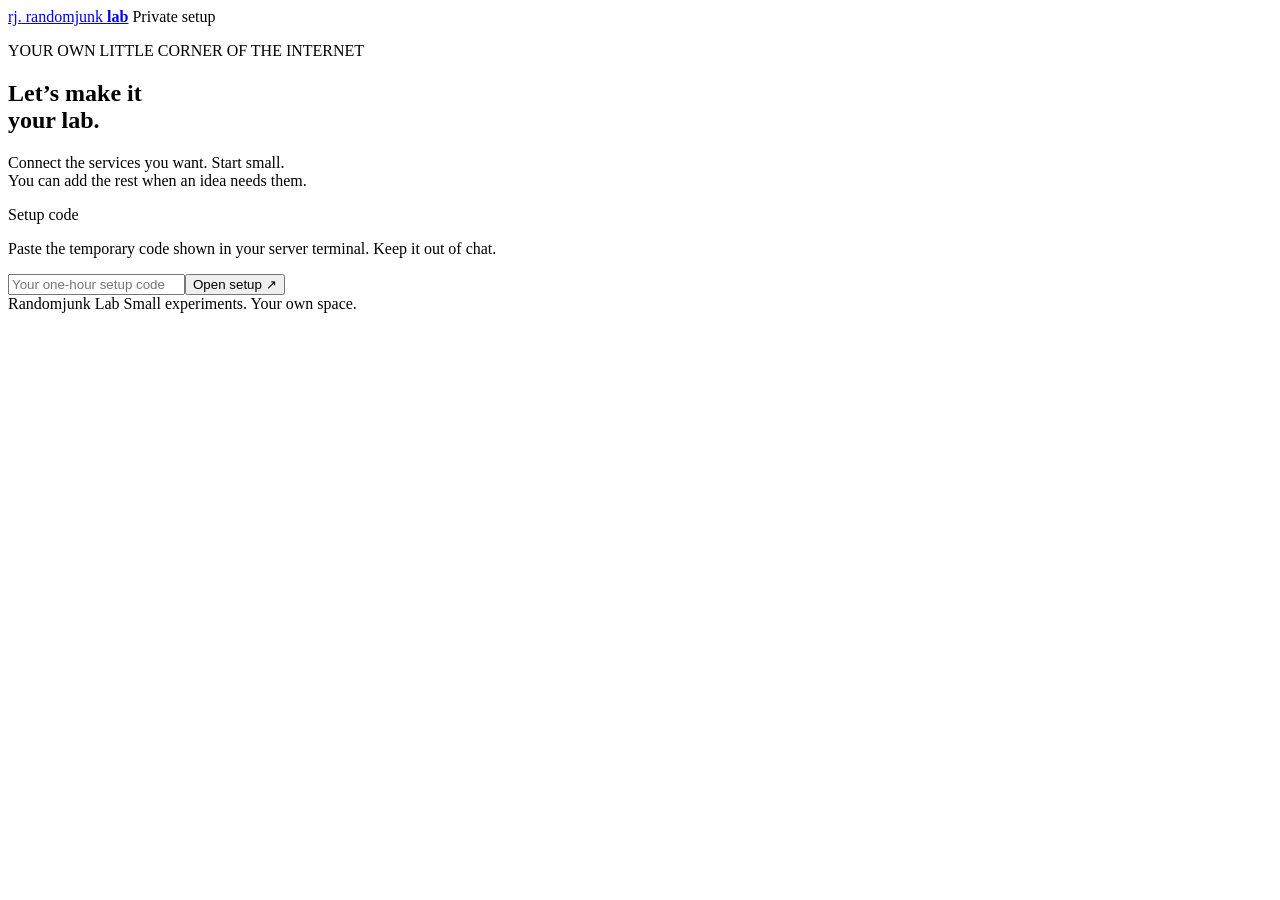
==== tools/setup-ui/index.html @ fc13f2a9 "feat: add private service setup form and credential handoff" ====
<!doctype html>
<html lang="en">
<head><meta charset="utf-8"><meta name="viewport" content="width=device-width, initial-scale=1"><title>Set up your lab · Randomjunk</title><link rel="stylesheet" href="/style.css"><script defer src="/app.js"></script></head>
<body>
<header><a class="brand" href="/" aria-label="Randomjunk Lab home"><span class="mark">rj.</span> randomjunk <strong>lab</strong></a><span class="private"><i></i> Private setup</span></header>
<main>
<section id="unlock" class="unlock"><p class="eyebrow">YOUR OWN LITTLE CORNER OF THE INTERNET</p><h1>Let’s make it<br>your lab.</h1><p class="intro">Connect the services you want. Start small.<br>You can add the rest when an idea needs them.</p><div class="unlock-box"><label for="setup-code">Setup code</label><p>Paste the temporary code shown in your server terminal. Keep it out of chat.</p><div class="row"><input id="setup-code" type="password" autocomplete="off" spellcheck="false" placeholder="Your one-hour setup code"><button id="unlock-button" type="button">Open setup <span>↗</span></button></div></div></section>
<div id="workspace" hidden>
<section class="hero"><div><p class="eyebrow">MAKE ROOM FOR YOUR NEXT IDEA</p><h1>A few connections.<br>A lot of possibilities.</h1><p class="intro">Give your lab the tools it needs. Every service is optional.<br>Start with notifications, then add AI when you need it.</p></div><aside class="hero-note"><span class="spark">✳</span><strong>Your keys. Your server.</strong><p>Credentials stay on this VPS. Saving a key doesn’t spend credits or start a subscription.</p></aside></section>
<nav aria-label="Setup sections"><a href="#popular">01 · Popular services</a><a href="#lab">02 · Your lab</a><a href="#more">03 · More connections</a><a href="#review">04 · Finish up</a></nav>
<form id="setup-form" autocomplete="off">
<section id="popular"><div class="section-heading"><div><p class="eyebrow">A GOOD PLACE TO START</p><h2>Popular services</h2></div><span class="muted">Pick what fits your ideas.</span></div>
<div class="cards">
<article class="card featured"><div class="card-top"><span class="service-icon green">↗</span><span class="pill">Recommended</span></div><h3>ntfy <span class="service-kind">Notifications</span></h3><p>Your lab’s line to your phone. Get a link when an experiment is building or ready.</p><label for="notifications">Phone notifications</label><select id="notifications" data-choice="NOTIFICATIONS"><option value="">Choose an option</option><option value="ntfy">Set up with ntfy.sh</option><option value="skip">Set up later</option></select><div id="ntfy-panel" hidden><p class="small">Install the ntfy phone app. We’ll make a fresh topic on <strong>ntfy.sh</strong> for this lab. No API key needed.</p><button id="topic-button" type="button" class="secondary">Create my subscription</button><div id="subscription" hidden><label for="topic">Subscribe to this topic in ntfy</label><div class="row"><input id="topic" readonly spellcheck="false"><button id="copy-topic" type="button" class="secondary">Copy</button></div><p class="small">Keep the topic private: anyone who knows it can read or send messages.</p></div><div class="ntfy-actions"><button id="test-ntfy" type="button" class="secondary">Send test notification</button><button id="confirm-ntfy" type="button" class="secondary" disabled>It arrived on my phone</button></div></div><span id="ntfy-status" class="status">Not configured</span></article>
<article class="card"><div class="card-top"><span class="service-icon">r8</span><span class="pill subtle">Images · video · audio</span></div><h3>Replicate</h3><p>Explore a broad catalog of creative AI models through one account. It doesn’t include every model everywhere.</p><label for="replicate-key">API token</label><input id="replicate-key" data-secret="REPLICATE_API_TOKEN" type="password" autocomplete="new-password" spellcheck="false" placeholder="Paste your Replicate token"><div class="key-footer"><a href="https://replicate.com/account/api-tokens" target="_blank" rel="noreferrer">Get a token ↗</a><button type="button" class="text-button" data-remove="REPLICATE_API_TOKEN" hidden>Remove from setup</button></div><span class="status" data-status="REPLICATE_API_TOKEN">Not configured</span><p class="small">Pay for the models you run. Billing and model access need checking separately.</p></article>
<article class="card"><div class="card-top"><span class="service-icon">◎</span><span class="pill subtle">Text · voice · more</span></div><h3>OpenAI</h3><p>Add OpenAI models to your apps, including text and audio features. Choose a model when you build.</p><label for="openai-key">API key</label><input id="openai-key" data-secret="OPENAI_API_KEY" type="password" autocomplete="new-password" spellcheck="false" placeholder="Paste your OpenAI API key"><div class="key-footer"><a href="https://platform.openai.com/api-keys" target="_blank" rel="noreferrer">Get a key ↗</a><button type="button" class="text-button" data-remove="OPENAI_API_KEY" hidden>Remove from setup</button></div><span class="status" data-status="OPENAI_API_KEY">Not configured</span><p class="small">App API credentials are separate from signing in to your desktop coding agent.</p></article>
</div><p class="section-foot">Just building a website? You can start with no AI provider at all.</p></section>
<section id="lab"><div class="section-heading"><div><p class="eyebrow">THE BASICS</p><h2>Your lab</h2></div></div><div class="panel field-grid"><label>Lab name<input data-choice="PROJECT_NAME" maxlength="253" placeholder="My Lab"></label><label>Domain<input data-choice="DOMAIN" maxlength="253" placeholder="lab.example.com" spellcheck="false"><span class="hint">A domain you own, pointing to this VPS.</span></label><label>SSH port<input data-choice="SSH_PORT" type="number" min="1" max="65535" placeholder="22"><span class="hint">Your agent will confirm this before changing the firewall.</span></label><label>Backup timezone<input data-choice="BACKUP_TIMEZONE" maxlength="253" placeholder="Europe/Berlin"></label><label>Desktop coding agent<select data-choice="DEPLOYMENT_AGENT"><option value="claude-desktop">Claude Desktop</option><option value="codex-desktop">Codex / ChatGPT desktop</option></select></label><label>Budget for API setup tests (USD)<input data-choice="AI_TEST_BUDGET_USD" inputmode="decimal" placeholder="Ask me first"><span class="hint">A preference for your agent, not an enforced spending cap.</span></label></div></section>
<section id="more"><div class="section-heading"><div><p class="eyebrow">WHEN YOU NEED THEM</p><h2>More connections</h2></div><span class="muted">No need to set up everything today.</span></div>
<details class="panel" open><summary><span><strong>Backups & monitoring</strong><small>Keep your work recoverable.</small></span><span class="pill">Recommended</span></summary><div class="detail-body"><p>A backup is only ready after your agent has saved and restored a test file. Your backup password also needs a copy outside this VPS.</p><label>Backups<select data-choice="BACKUPS" id="backups"><option value="">Choose an option</option><option value="b2">Set up Backblaze B2 backups</option><option value="skip">Defer backups for now</option></select></label><div id="backup-fields" hidden><div class="field-grid"><label>Bucket name<input data-choice="B2_BUCKET"></label><label>B2 S3 endpoint<input data-choice="B2_ENDPOINT" placeholder="s3.region.backblazeb2.com"></label><label>Unique server / repository name<input data-choice="BACKUP_SERVER_NAME" placeholder="paris-lab"></label><label>Application key ID<input type="password" data-secret="B2_KEY_ID" autocomplete="new-password"></label><label>Application key<input type="password" data-secret="B2_APP_KEY" autocomplete="new-password"></label><label>Backup encryption password<input type="password" data-secret="RESTIC_PASSWORD" autocomplete="new-password"></label></div><label class="check"><input type="checkbox" id="recovery">I saved the backup credentials and password outside this VPS.</label><a href="https://www.backblaze.com/cloud-storage" target="_blank" rel="noreferrer">Set up Backblaze B2 ↗</a></div><label>External monitoring<select data-choice="BACKUP_MONITORING" id="monitoring"><option value="">Choose later</option><option value="healthchecks">Healthchecks.io</option><option value="skip">Skip for now</option></select></label><div id="monitor-fields" hidden><label>Private ping URL<input type="password" data-secret="HEALTHCHECKS_PING_URL" autocomplete="new-password" placeholder="Paste your check’s ping URL"></label><p class="small">Catches missed backup check-ins, even when this server is offline. Your agent will configure the check and confirm alerts.</p><a href="https://healthchecks.io/" target="_blank" rel="noreferrer">Create a check ↗</a></div></div></details>
<details class="panel"><summary><span><strong>More AI providers</strong><small>Gemini, Anthropic and OpenRouter.</small></span><span>+</span></summary><div class="detail-body" id="other-providers"></div></details>
<details class="panel"><summary><span><strong>Email</strong><small>Send messages from your apps with Resend.</small></span><span>+</span></summary><div class="detail-body"><label>Transactional email<select data-choice="EMAIL_PROVIDER" id="email"><option value="">Not needed yet</option><option value="resend">Resend</option></select></label><div id="email-fields" hidden><label>Resend API key<input type="password" data-secret="RESEND_API_KEY" autocomplete="new-password"></label><div class="field-grid"><label>Verified sending domain<input data-choice="EMAIL_SENDING_DOMAIN" placeholder="notify.example.com"></label><label>Default sender (optional)<input data-choice="EMAIL_DEFAULT_FROM" placeholder="My Lab &lt;hello@notify.example.com&gt;"></label></div><p class="small">Saving a key does not verify your domain or send an email. Your agent will finish domain setup and test delivery with you.</p><a href="https://resend.com/api-keys" target="_blank" rel="noreferrer">Get a Resend key ↗</a></div></div></details>
<details class="panel"><summary><span><strong>GitHub & payments</strong><small>Optional connections for later.</small></span><span>+</span></summary><div class="detail-body"><label>GitHub username (optional)<input data-choice="GITHUB_LOGIN" placeholder="Your GitHub username"></label><p class="small">Your agent will guide you through account login. No GitHub password or personal token is collected here.</p><label>Payments<select data-choice="PAYMENTS_PROVIDER" id="payments"><option value="">Off</option><option value="stripe">Stripe — test mode only</option></select></label><div id="stripe-fields" hidden><label>Stripe test key<input type="password" data-secret="STRIPE_SECRET_KEY" autocomplete="new-password" placeholder="sk_test_… or rk_test_…"></label><p class="small">Stored separately from shared AI keys. Products, webhooks and live payments need app-specific setup.</p><a href="https://dashboard.stripe.com/test/apikeys" target="_blank" rel="noreferrer">Get a test key ↗</a></div></div></details>
</section>
<section id="review" class="review panel"><div><p class="eyebrow">YOUR STARTING POINT</p><h2>Ready for the next step?</h2><p>Save now and come back, or finish to hand these choices to your setup agent.</p><ul id="review-list"></ul><p class="small">Saved API keys remain untested. Your agent applies credentials after installing the core, checks selected services, and records anything pending. Finishing here does not install the server or schedule backups.</p></div><div class="finish"><button id="finish-button" type="button">Finish & close setup ↗</button><p class="small">Closes this setup session.<br>Your agent can then continue.</p></div></section>
<div class="save-bar"><span id="save-state">Your choices are saved only when you click Save.</span><button id="save-button" type="submit">Save choices <span>↗</span></button></div>
</form></div>
<section id="done" class="unlock" hidden><p class="eyebrow">A GOOD START</p><h1>Your choices<br>are safely saved.</h1><p class="intro">This setup session is now closed.</p><div class="panel"><h2>Back to your setup agent</h2><p>Tell your agent: “I finished the setup form. Continue with SETUP.md using my saved choices.”</p><p>The agent will install the core if needed, apply selected credentials, verify services, and report what’s still pending. Don’t paste keys into chat.</p></div></section>
<div id="message" role="status" aria-live="polite" hidden></div>
<footer>Randomjunk Lab <span>Small experiments. Your own space.</span></footer>
</main></body></html>
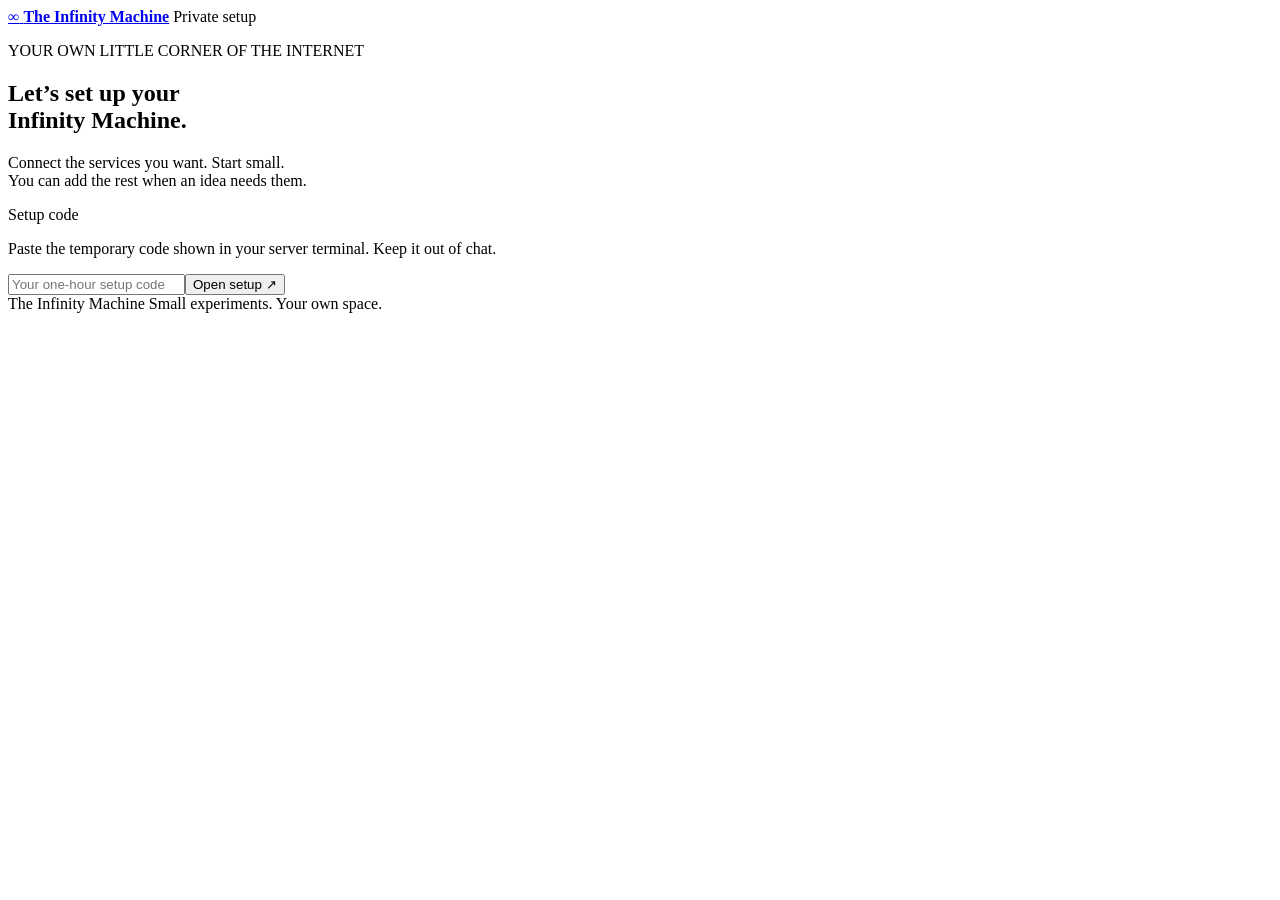
==== commit e7679024: "Introduce The Infinity Machine with concise Claude onboarding" ====
--- a/tools/setup-ui/index.html
+++ b/tools/setup-ui/index.html
@@ -1,10 +1,10 @@
 <!doctype html>
 <html lang="en">
-<head><meta charset="utf-8"><meta name="viewport" content="width=device-width, initial-scale=1"><title>Set up your lab · Randomjunk</title><link rel="stylesheet" href="/style.css"><script defer src="/app.js"></script></head>
+<head><meta charset="utf-8"><meta name="viewport" content="width=device-width, initial-scale=1"><title>Set up The Infinity Machine</title><link rel="stylesheet" href="/style.css"><script defer src="/app.js"></script></head>
 <body>
-<header><a class="brand" href="/" aria-label="Randomjunk Lab home"><span class="mark">rj.</span> randomjunk <strong>lab</strong></a><span class="private"><i></i> Private setup</span></header>
+<header><a class="brand" href="/" aria-label="The Infinity Machine home"><span class="mark">∞</span> <strong>The Infinity Machine</strong></a><span class="private"><i></i> Private setup</span></header>
 <main>
-<section id="unlock" class="unlock"><p class="eyebrow">YOUR OWN LITTLE CORNER OF THE INTERNET</p><h1>Let’s make it<br>your lab.</h1><p class="intro">Connect the services you want. Start small.<br>You can add the rest when an idea needs them.</p><div class="unlock-box"><label for="setup-code">Setup code</label><p>Paste the temporary code shown in your server terminal. Keep it out of chat.</p><div class="row"><input id="setup-code" type="password" autocomplete="off" spellcheck="false" placeholder="Your one-hour setup code"><button id="unlock-button" type="button">Open setup <span>↗</span></button></div></div></section>
+<section id="unlock" class="unlock"><p class="eyebrow">YOUR OWN LITTLE CORNER OF THE INTERNET</p><h1>Let’s set up your<br>Infinity Machine.</h1><p class="intro">Connect the services you want. Start small.<br>You can add the rest when an idea needs them.</p><div class="unlock-box"><label for="setup-code">Setup code</label><p>Paste the temporary code shown in your server terminal. Keep it out of chat.</p><div class="row"><input id="setup-code" type="password" autocomplete="off" spellcheck="false" placeholder="Your one-hour setup code"><button id="unlock-button" type="button">Open setup <span>↗</span></button></div></div></section>
 <div id="workspace" hidden>
 <section class="hero"><div><p class="eyebrow">MAKE ROOM FOR YOUR NEXT IDEA</p><h1>A few connections.<br>A lot of possibilities.</h1><p class="intro">Give your lab the tools it needs. Every service is optional.<br>Start with notifications, then add AI when you need it.</p></div><aside class="hero-note"><span class="spark">✳</span><strong>Your keys. Your server.</strong><p>Credentials stay on this VPS. Saving a key doesn’t spend credits or start a subscription.</p></aside></section>
 <nav aria-label="Setup sections"><a href="#popular">01 · Popular services</a><a href="#lab">02 · Your lab</a><a href="#more">03 · More connections</a><a href="#review">04 · Finish up</a></nav>
@@ -15,11 +15,11 @@
 <article class="card"><div class="card-top"><span class="service-icon">r8</span><span class="pill subtle">Images · video · audio</span></div><h3>Replicate</h3><p>Explore a broad catalog of creative AI models through one account. It doesn’t include every model everywhere.</p><label for="replicate-key">API token</label><input id="replicate-key" data-secret="REPLICATE_API_TOKEN" type="password" autocomplete="new-password" spellcheck="false" placeholder="Paste your Replicate token"><div class="key-footer"><a href="https://replicate.com/account/api-tokens" target="_blank" rel="noreferrer">Get a token ↗</a><button type="button" class="text-button" data-remove="REPLICATE_API_TOKEN" hidden>Remove from setup</button></div><span class="status" data-status="REPLICATE_API_TOKEN">Not configured</span><p class="small">Pay for the models you run. Billing and model access need checking separately.</p></article>
 <article class="card"><div class="card-top"><span class="service-icon">◎</span><span class="pill subtle">Text · voice · more</span></div><h3>OpenAI</h3><p>Add OpenAI models to your apps, including text and audio features. Choose a model when you build.</p><label for="openai-key">API key</label><input id="openai-key" data-secret="OPENAI_API_KEY" type="password" autocomplete="new-password" spellcheck="false" placeholder="Paste your OpenAI API key"><div class="key-footer"><a href="https://platform.openai.com/api-keys" target="_blank" rel="noreferrer">Get a key ↗</a><button type="button" class="text-button" data-remove="OPENAI_API_KEY" hidden>Remove from setup</button></div><span class="status" data-status="OPENAI_API_KEY">Not configured</span><p class="small">App API credentials are separate from signing in to your desktop coding agent.</p></article>
 </div><p class="section-foot">Just building a website? You can start with no AI provider at all.</p></section>
-<section id="lab"><div class="section-heading"><div><p class="eyebrow">THE BASICS</p><h2>Your lab</h2></div></div><div class="panel field-grid"><label>Lab name<input data-choice="PROJECT_NAME" maxlength="253" placeholder="My Lab"></label><label>Domain<input data-choice="DOMAIN" maxlength="253" placeholder="lab.example.com" spellcheck="false"><span class="hint">A domain you own, pointing to this VPS.</span></label><label>SSH port<input data-choice="SSH_PORT" type="number" min="1" max="65535" placeholder="22"><span class="hint">Your agent will confirm this before changing the firewall.</span></label><label>Backup timezone<input data-choice="BACKUP_TIMEZONE" maxlength="253" placeholder="Europe/Berlin"></label><label>Desktop coding agent<select data-choice="DEPLOYMENT_AGENT"><option value="claude-desktop">Claude Desktop</option><option value="codex-desktop">Codex / ChatGPT desktop</option></select></label><label>Budget for API setup tests (USD)<input data-choice="AI_TEST_BUDGET_USD" inputmode="decimal" placeholder="Ask me first"><span class="hint">A preference for your agent, not an enforced spending cap.</span></label></div></section>
+<section id="lab"><div class="section-heading"><div><p class="eyebrow">THE BASICS</p><h2>Your machine</h2></div></div><div class="panel field-grid"><label>Machine name<input data-choice="PROJECT_NAME" maxlength="253" placeholder="The Infinity Machine"></label><label>Server public IPv4<input data-choice="SERVER_IPV4" maxlength="15" placeholder="Your VPS IP address" spellcheck="false"><span class="hint">No domain needed: apps get addresses like hello.YOUR-IP.sslip.io.</span></label><label>Your own domain (optional)<input data-choice="DOMAIN" maxlength="253" placeholder="Leave blank to use your server IP" spellcheck="false"><span class="hint">If provided, point it and its wildcard DNS to this VPS. IP-based addresses use the free sslip.io DNS service.</span></label><label>Your laptop’s SSH public key (optional)<input data-choice="SSH_PUBLIC_KEY" maxlength="16384" placeholder="ssh-ed25519 AAAA…" spellcheck="false" autocomplete="off"><span class="hint">Paste the contents of your .pub file only. The administrator applies this key to lab after installation. Saving alone does not grant access. Never paste your private key.</span></label><label>SSH port<input data-choice="SSH_PORT" type="number" min="1" max="65535" placeholder="22"><span class="hint">Your agent will confirm this before changing the firewall.</span></label><label>Backup timezone<input data-choice="BACKUP_TIMEZONE" maxlength="253" placeholder="Europe/Berlin"></label><label>Desktop coding agent<select data-choice="DEPLOYMENT_AGENT"><option value="claude-desktop">Claude Desktop</option><option value="codex-desktop">Codex / ChatGPT desktop</option></select></label><label>Budget for API setup tests (USD)<input data-choice="AI_TEST_BUDGET_USD" inputmode="decimal" placeholder="Ask me first"><span class="hint">A preference for your agent, not an enforced spending cap.</span></label></div></section>
 <section id="more"><div class="section-heading"><div><p class="eyebrow">WHEN YOU NEED THEM</p><h2>More connections</h2></div><span class="muted">No need to set up everything today.</span></div>
 <details class="panel" open><summary><span><strong>Backups & monitoring</strong><small>Keep your work recoverable.</small></span><span class="pill">Recommended</span></summary><div class="detail-body"><p>A backup is only ready after your agent has saved and restored a test file. Your backup password also needs a copy outside this VPS.</p><label>Backups<select data-choice="BACKUPS" id="backups"><option value="">Choose an option</option><option value="b2">Set up Backblaze B2 backups</option><option value="skip">Defer backups for now</option></select></label><div id="backup-fields" hidden><div class="field-grid"><label>Bucket name<input data-choice="B2_BUCKET"></label><label>B2 S3 endpoint<input data-choice="B2_ENDPOINT" placeholder="s3.region.backblazeb2.com"></label><label>Unique server / repository name<input data-choice="BACKUP_SERVER_NAME" placeholder="paris-lab"></label><label>Application key ID<input type="password" data-secret="B2_KEY_ID" autocomplete="new-password"></label><label>Application key<input type="password" data-secret="B2_APP_KEY" autocomplete="new-password"></label><label>Backup encryption password<input type="password" data-secret="RESTIC_PASSWORD" autocomplete="new-password"></label></div><label class="check"><input type="checkbox" id="recovery">I saved the backup credentials and password outside this VPS.</label><a href="https://www.backblaze.com/cloud-storage" target="_blank" rel="noreferrer">Set up Backblaze B2 ↗</a></div><label>External monitoring<select data-choice="BACKUP_MONITORING" id="monitoring"><option value="">Choose later</option><option value="healthchecks">Healthchecks.io</option><option value="skip">Skip for now</option></select></label><div id="monitor-fields" hidden><label>Private ping URL<input type="password" data-secret="HEALTHCHECKS_PING_URL" autocomplete="new-password" placeholder="Paste your check’s ping URL"></label><p class="small">Catches missed backup check-ins, even when this server is offline. Your agent will configure the check and confirm alerts.</p><a href="https://healthchecks.io/" target="_blank" rel="noreferrer">Create a check ↗</a></div></div></details>
 <details class="panel"><summary><span><strong>More AI providers</strong><small>Gemini, Anthropic and OpenRouter.</small></span><span>+</span></summary><div class="detail-body" id="other-providers"></div></details>
-<details class="panel"><summary><span><strong>Email</strong><small>Send messages from your apps with Resend.</small></span><span>+</span></summary><div class="detail-body"><label>Transactional email<select data-choice="EMAIL_PROVIDER" id="email"><option value="">Not needed yet</option><option value="resend">Resend</option></select></label><div id="email-fields" hidden><label>Resend API key<input type="password" data-secret="RESEND_API_KEY" autocomplete="new-password"></label><div class="field-grid"><label>Verified sending domain<input data-choice="EMAIL_SENDING_DOMAIN" placeholder="notify.example.com"></label><label>Default sender (optional)<input data-choice="EMAIL_DEFAULT_FROM" placeholder="My Lab &lt;hello@notify.example.com&gt;"></label></div><p class="small">Saving a key does not verify your domain or send an email. Your agent will finish domain setup and test delivery with you.</p><a href="https://resend.com/api-keys" target="_blank" rel="noreferrer">Get a Resend key ↗</a></div></div></details>
+<details class="panel"><summary><span><strong>Email</strong><small>Send messages from your apps with Resend.</small></span><span>+</span></summary><div class="detail-body"><label>Transactional email<select data-choice="EMAIL_PROVIDER" id="email"><option value="">Not needed yet</option><option value="resend">Resend</option></select></label><div id="email-fields" hidden><label>Resend API key<input type="password" data-secret="RESEND_API_KEY" autocomplete="new-password"></label><div class="field-grid"><label>Verified sending domain<input data-choice="EMAIL_SENDING_DOMAIN" placeholder="notify.example.com"></label><label>Default sender (optional)<input data-choice="EMAIL_DEFAULT_FROM" placeholder="The Infinity Machine &lt;hello@notify.example.com&gt;"></label></div><p class="small">Saving a key does not verify your domain or send an email. Your agent will finish domain setup and test delivery with you.</p><a href="https://resend.com/api-keys" target="_blank" rel="noreferrer">Get a Resend key ↗</a></div></div></details>
 <details class="panel"><summary><span><strong>GitHub & payments</strong><small>Optional connections for later.</small></span><span>+</span></summary><div class="detail-body"><label>GitHub username (optional)<input data-choice="GITHUB_LOGIN" placeholder="Your GitHub username"></label><p class="small">Your agent will guide you through account login. No GitHub password or personal token is collected here.</p><label>Payments<select data-choice="PAYMENTS_PROVIDER" id="payments"><option value="">Off</option><option value="stripe">Stripe — test mode only</option></select></label><div id="stripe-fields" hidden><label>Stripe test key<input type="password" data-secret="STRIPE_SECRET_KEY" autocomplete="new-password" placeholder="sk_test_… or rk_test_…"></label><p class="small">Stored separately from shared AI keys. Products, webhooks and live payments need app-specific setup.</p><a href="https://dashboard.stripe.com/test/apikeys" target="_blank" rel="noreferrer">Get a test key ↗</a></div></div></details>
 </section>
 <section id="review" class="review panel"><div><p class="eyebrow">YOUR STARTING POINT</p><h2>Ready for the next step?</h2><p>Save now and come back, or finish to hand these choices to your setup agent.</p><ul id="review-list"></ul><p class="small">Saved API keys remain untested. Your agent applies credentials after installing the core, checks selected services, and records anything pending. Finishing here does not install the server or schedule backups.</p></div><div class="finish"><button id="finish-button" type="button">Finish & close setup ↗</button><p class="small">Closes this setup session.<br>Your agent can then continue.</p></div></section>
@@ -27,5 +27,5 @@
 </form></div>
 <section id="done" class="unlock" hidden><p class="eyebrow">A GOOD START</p><h1>Your choices<br>are safely saved.</h1><p class="intro">This setup session is now closed.</p><div class="panel"><h2>Back to your setup agent</h2><p>Tell your agent: “I finished the setup form. Continue with SETUP.md using my saved choices.”</p><p>The agent will install the core if needed, apply selected credentials, verify services, and report what’s still pending. Don’t paste keys into chat.</p></div></section>
 <div id="message" role="status" aria-live="polite" hidden></div>
-<footer>Randomjunk Lab <span>Small experiments. Your own space.</span></footer>
+<footer>The Infinity Machine <span>Small experiments. Your own space.</span></footer>
 </main></body></html>
